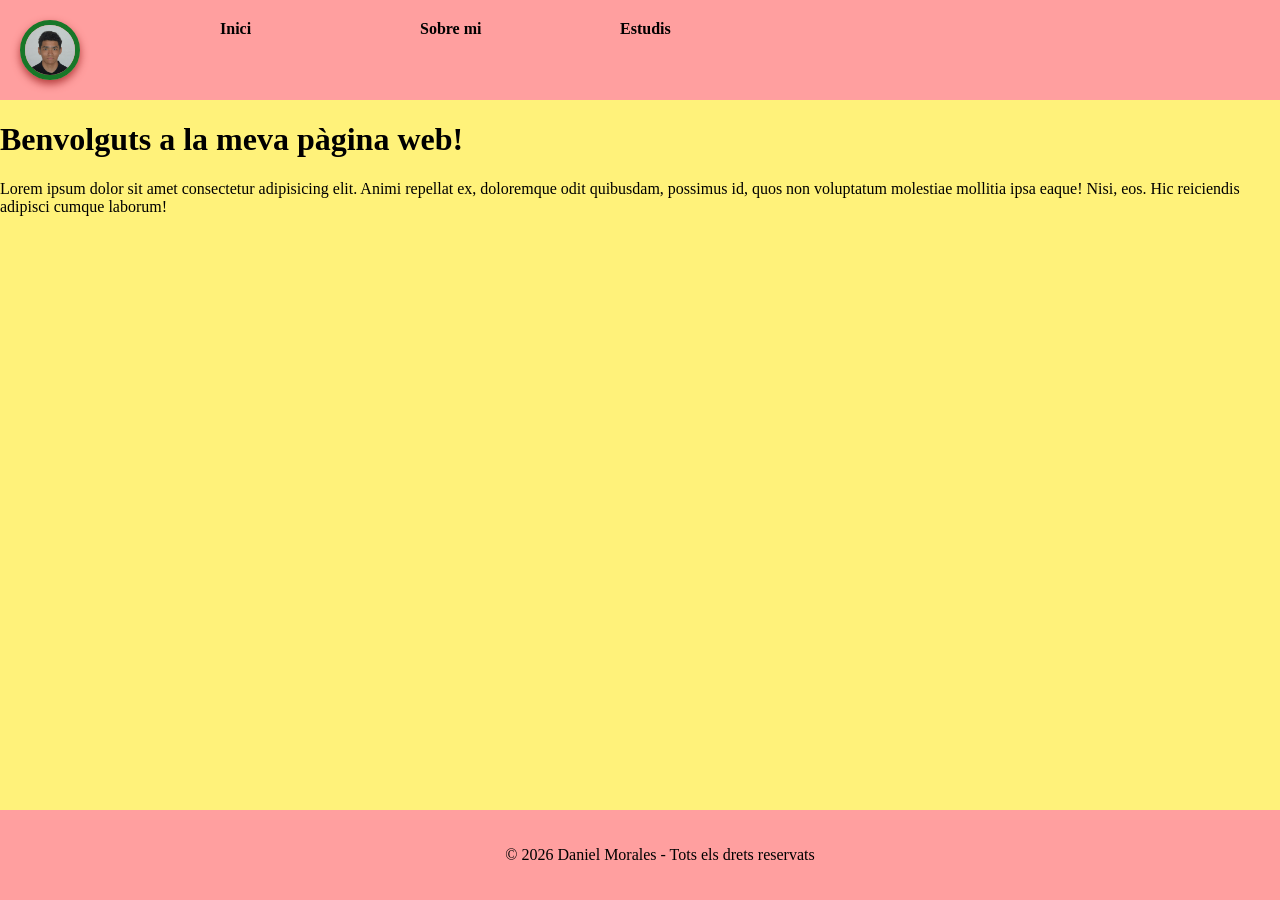
==== index.html @ dc93f261 "Fix image source path in index.html Updated image source path to use relative path." ====
<!DOCTYPE html>
<html lang="ca">

<head>
    <meta charset="UTF-8" />
    <meta name="viewport" content="width=device-width, initial-scale=1.0">
    <title>El meu Portafolio</title>
     <link rel="stylesheet" href="./css/style.css">
</head>

<body>
      <header>
</nav>
    <ul>
         <li>
                <img src="./images\foto dani orlas.jpeg">
            </li>
        <li><a href="index.html">Inici</a></li>
        <li><a href="Pages/Sobre_mi.html">Sobre mi</a></li>
        <li><a href="Pages/estudis.html">Estudis</a></li>
    </ul>
</nav>
<h1>Benvolguts a la meva pàgina web!</h1>
</header>
    <p>Lorem ipsum dolor sit amet consectetur adipisicing elit. Animi repellat ex, doloremque odit quibusdam, possimus id, quos non voluptatum molestiae mollitia ipsa eaque! Nisi, eos. Hic reiciendis adipisci cumque laborum!</p>
</body>

<footer>
        <p>&copy; 2026 Daniel Morales - Tots els drets reservats</p>
    </footer>

</html>
---- css/style.css ----
body {
    margin: 0;
    background-color: rgb(255, 242, 122);
}

p {
    color: rgb(0, 0, 0);
    ;
    width: 100%;
}

img {
    border: 5px solid rgb(24, 119, 40);
    border-radius: 12px;
    box-shadow: 0px 4px 8px #b33b3b;
    width: 200px;
}

ul {
    margin: 0px;
    padding: 20px;
    background-color: rgb(255, 159, 159);
    overflow: hidden;
    list-style-type: none;
}

ul li {
    float: left;
    width: 200px;
}

ul li a {
    color: rgb(0, 0, 0);
    font-weight: bold;
    text-decoration: none;
}

footer {
    position: fixed;
    bottom: 0;
    margin: 0px;
    padding: 20px;
    background-color: rgb(255, 159, 159);
    color: rgb(0, 0, 0);
    width: 100%;
    text-align: center;
}
table, th, td {
    border: 1px solid black;
    border-collapse: collapse;
}

ul li img{
width:50px;
height:50px;
border-radius: 50%;
object-fit:cover;
float:left;
margin:right 15px;
}
ul li a:hover{
    text-decoration: underline;
}
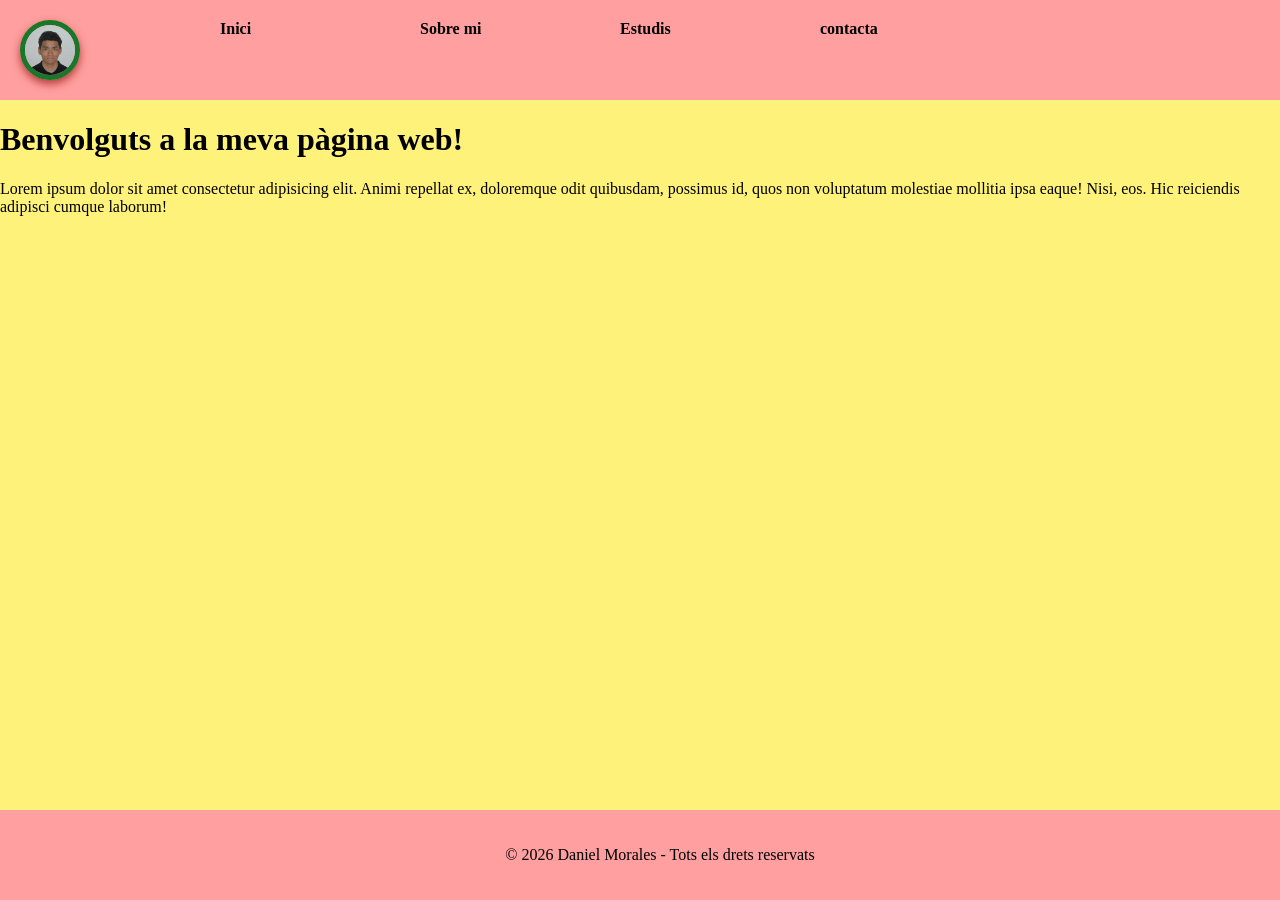
==== commit f21a2d08: "Add files via upload" ====
--- a/index.html
+++ b/index.html
@@ -5,7 +5,7 @@
     <meta charset="UTF-8" />
     <meta name="viewport" content="width=device-width, initial-scale=1.0">
     <title>El meu Portafolio</title>
-     <link rel="stylesheet" href="./css/style.css">
+     <link rel="stylesheet" href="css/style.css">
 </head>
 
 <body>
@@ -13,11 +13,12 @@
 </nav>
     <ul>
          <li>
-                <img src="./images\foto dani orlas.jpeg">
+                <img src="images\foto dani orlas.jpeg">
             </li>
         <li><a href="index.html">Inici</a></li>
         <li><a href="Pages/Sobre_mi.html">Sobre mi</a></li>
         <li><a href="Pages/estudis.html">Estudis</a></li>
+         <li><a href="contacta.html">contacta</a></li>
     </ul>
 </nav>
 <h1>Benvolguts a la meva pàgina web!</h1>
@@ -29,4 +30,4 @@
         <p>&copy; 2026 Daniel Morales - Tots els drets reservats</p>
     </footer>
 
-</html>
+</html>
--- a/css/style.css
+++ b/css/style.css
@@ -60,4 +60,9 @@
 }
 ul li a:hover{
     text-decoration: underline;
+}
+form{
+width:200px;
+
+
 }
